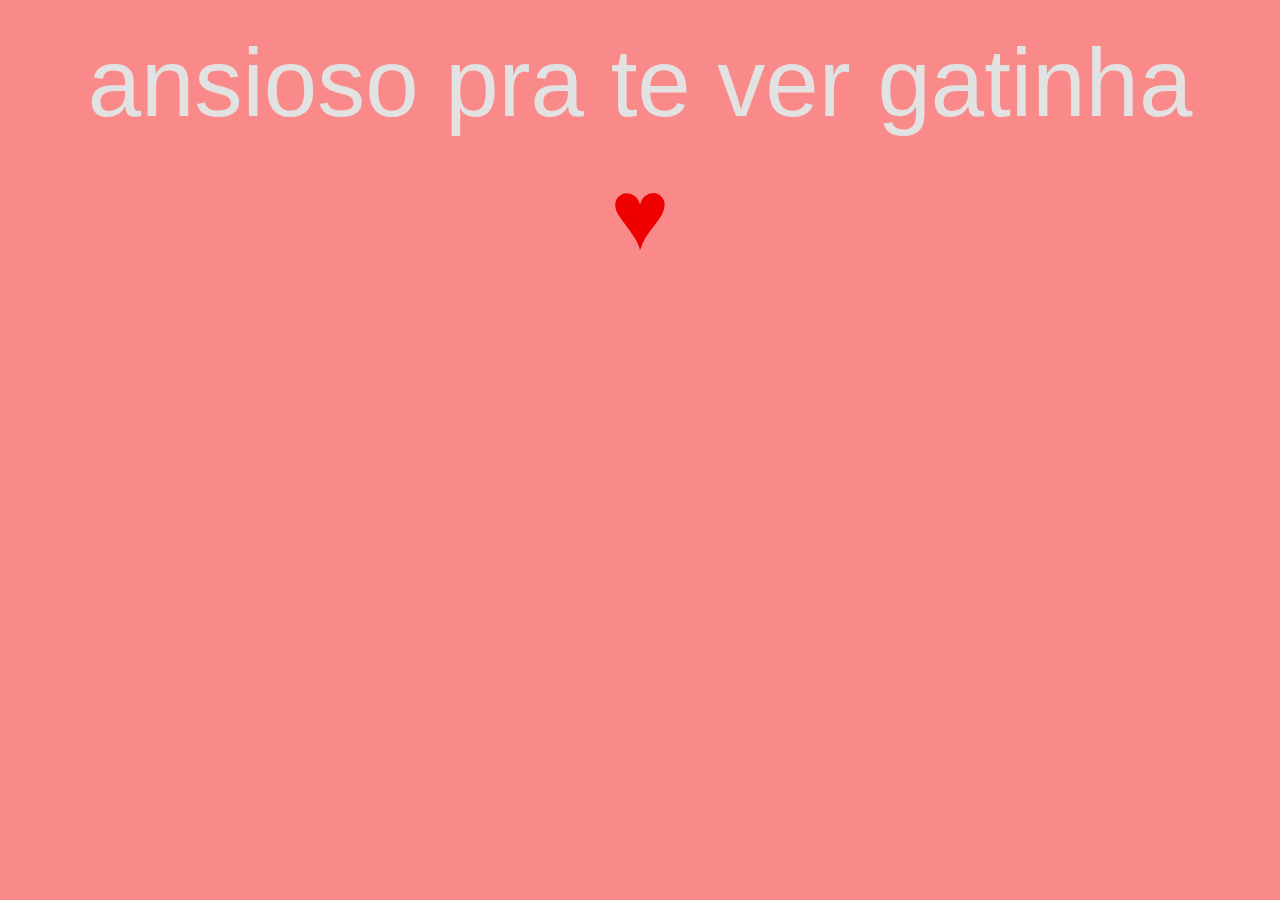
==== aceito.html @ 439190ba "Initial commit" ====
<!DOCTYPE html>
<html lang="pt-br">
<head>
    <meta charset="UTF-8">
    <meta http-equiv="X-UA-Compatible" content="IE=edge">
    <meta name="viewport" content="width=device-width, initial-scale=1.0">
    <link rel="Stylesheet" href="style.css">
    <script src="https://cdnjs.cloudflare.com/ajax/libs/jquery/3.3.1/jquery.min.js"></script>
    <title>oi amor matheus aqui</title>
</head>
<body>
    <div class="content" id="content">
        <p class="titulo">ansioso pra te ver gatinha</p>
        <div class="heart">&#x2665;</div>
        <iframe width="560" height="315" src="https://www.youtube.com/embed/LRHgFClcz1s" title="YouTube video player" frameborder="0" allow="accelerometer; autoplay; clipboard-write; encrypted-media; gyroscope; picture-in-picture; web-share" allowfullscreen></iframe>
    </div>
</body>
</html>
---- style.css ----
@import url('https://fonts.googleapis.com/css2?family=Passions+Conflict&display=swap');

.nao {
  position: absolute;
  top: 70%;
  left: 30%;
  text-align: center;
  color: black;
  border: 3px solid #9c2929;
  background: #fac1c1;
  border-radius: 10px;
  margin: 10px;
  padding: 10px;
  font-size: 1.5rem;
}

.nao:click {
  position: absolute;
  top: 70%;
  right: 30%;
  text-align: center;
  color: black;
  border: 3px solid #1b8d2c;
  background: #d9ffdf;
  border-radius: 10px;
  margin: 10px;
  padding: 10px;
  font-size: 1.5rem;
}

.sim {
  position: absolute;
  top: 70%;
  right: 30%;
  text-align: center;
  color: black;
  border: 3px solid #1b8d2c;
  background: #d9ffdf;
  border-radius: 10px;
  margin: 10px;
  padding: 10px;
  font-size: 1.5rem;
}

body {
  background: #fa8989;
  text-align: center;
}

.titulo {
  font-family: Arial, Helvetica, sans-serif;
  color: #e2e2e2;
  font-size: 6rem;
  margin: 0;
  padding: 20px;
}

.heart {
  font-size: 100px;
  color: #e00;
  animation: beat .25s infinite alternate;
  transform-origin: center;
}

img {
    width: 50%;
}

@keyframes beat{
  to { transform: scale(1.4); }
}
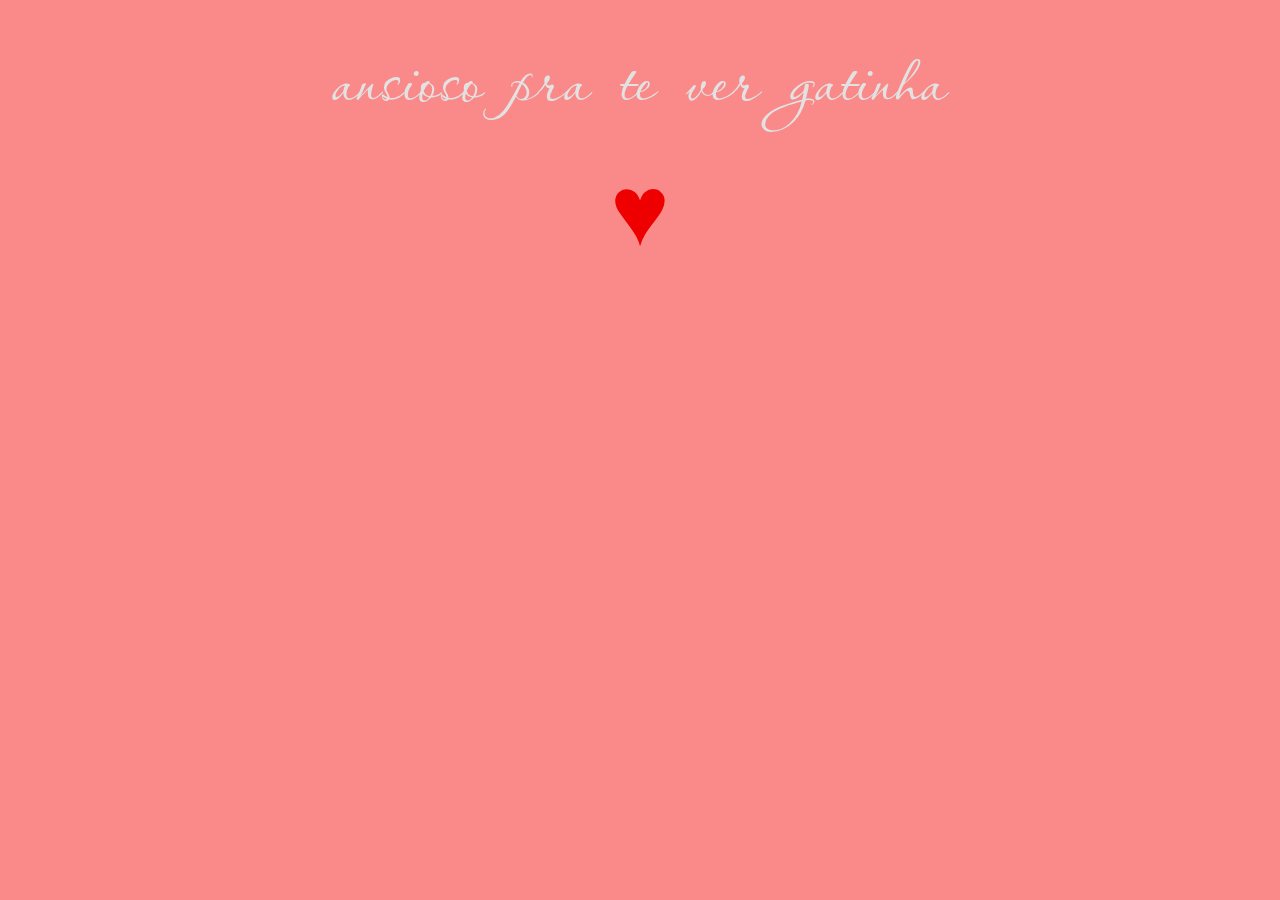
==== commit 301a42af: "aaaaa" ====
--- a/aceito.html
+++ b/aceito.html
@@ -6,13 +6,13 @@
     <meta name="viewport" content="width=device-width, initial-scale=1.0">
     <link rel="Stylesheet" href="style.css">
     <script src="https://cdnjs.cloudflare.com/ajax/libs/jquery/3.3.1/jquery.min.js"></script>
-    <title>oi amor matheus aqui</title>
+    <title>EBA AMOR</title>
 </head>
 <body>
     <div class="content" id="content">
         <p class="titulo">ansioso pra te ver gatinha</p>
         <div class="heart">&#x2665;</div>
-        <iframe width="560" height="315" src="https://www.youtube.com/embed/LRHgFClcz1s" title="YouTube video player" frameborder="0" allow="accelerometer; autoplay; clipboard-write; encrypted-media; gyroscope; picture-in-picture; web-share" allowfullscreen></iframe>
+        <iframe width="560"  autoplay height="315" src="https://www.youtube.com/embed/LRHgFClcz1s" title="YouTube video player" frameborder="0" allow="accelerometer; autoplay; clipboard-write; encrypted-media; gyroscope; picture-in-picture; web-share" allowfullscreen></iframe>
     </div>
 </body>
 </html>--- a/style.css
+++ b/style.css
@@ -48,7 +48,7 @@
 }
 
 .titulo {
-  font-family: Arial, Helvetica, sans-serif;
+  font-family: 'Passions Conflict';
   color: #e2e2e2;
   font-size: 6rem;
   margin: 0;
